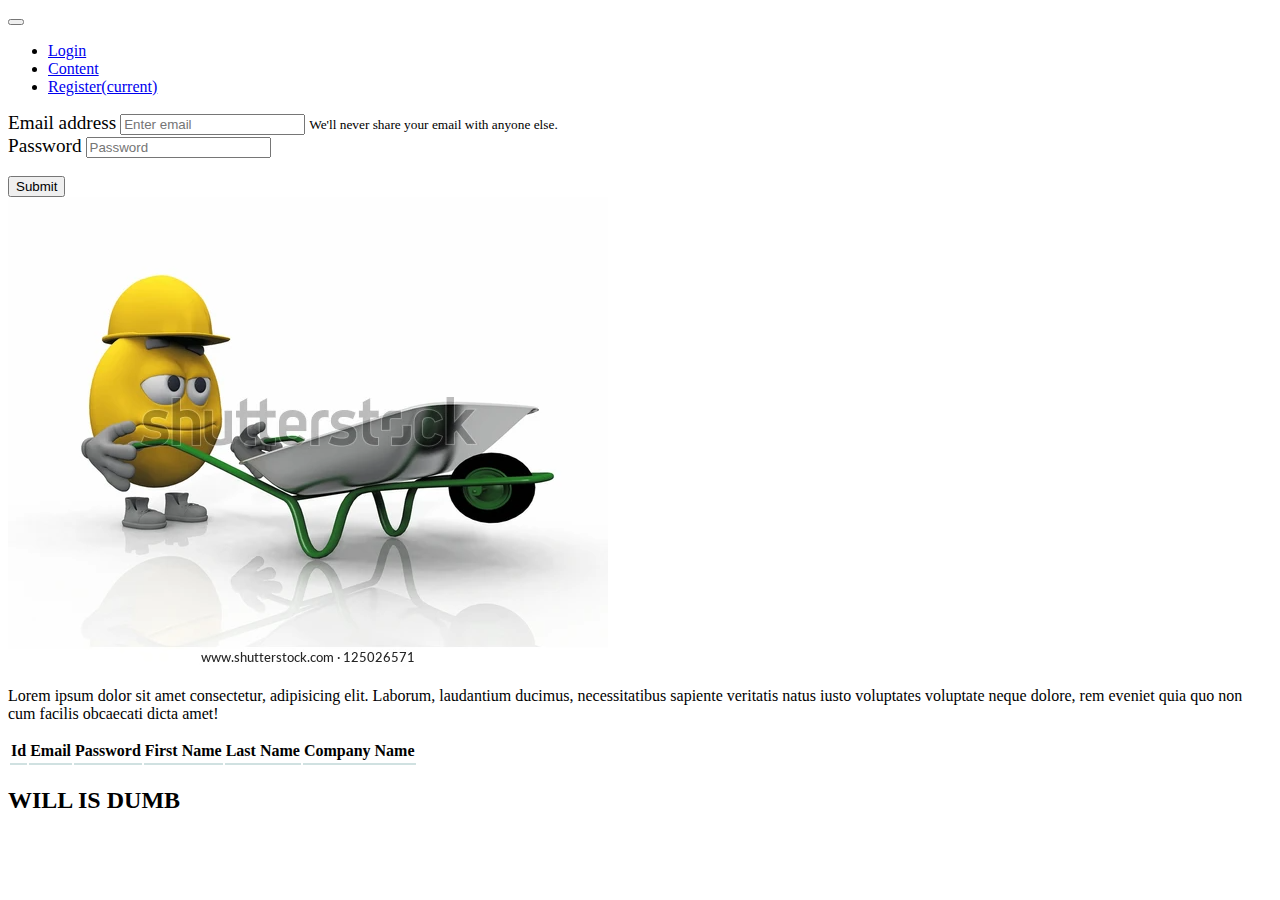
==== src/main/resources/templates/aboutus.html @ 0eda21bf "Project base" ====
<!DOCTYPE html>
<html lang="en">
<head>
    <meta charset="UTF-8">
    <meta http-equiv="X-UA-Compatible" content="IE=edge">
    <meta name="viewport" content="width=device-width, initial-scale=1.0">
    <script src="../static/Javascript/aboutus.js"></script>
    <link href="https://cdn.jsdelivr.net/npm/bootstrap@5.3.0-alpha1/dist/css/bootstrap.min.css" rel="stylesheet" integrity="sha384-GLhlTQ8iRABdZLl6O3oVMWSktQOp6b7In1Zl3/Jr59b6EGGoI1aFkw7cmDA6j6gD" crossorigin="anonymous">
    <link rel="stylesheet" href="../static/CSS/stylesheet.css">
    <title>Register</title>
</head>
<body>
    <nav class="navbar navbar-expand-lg navbar-light bg-light p-3 mb-3">      
        <button class="navbar-toggler" type="button" data-toggle="collapse" data-target="#navbarNav" aria-controls="navbarNav" aria-expanded="false" aria-label="Toggle navigation">
          <span class="navbar-toggler-icon"></span>
        </button>
        <div class="collapse navbar-collapse" id="navbarNav">
          <ul class="navbar-nav">
            <li class="nav-item active">
              <a class="nav-link" href="login.html">Login </a>
            </li>
            <li class="nav-item">
              <a class="nav-link" href="stocksAddRemove.html">Content</a>
            </li>
            <li class="nav-item">
              <a class="nav-link" href="#">Register<span class="sr-only">(current)</span></a>
            </li>
          </ul>
        </div>
      </nav>
      <div class="container">
        <div class="row gx-5">
      
          <div class="col-md-6 border rounded">
            
            <form name="form1">
              <div class="form-group">
                <label for="exampleInputEmail1">Email address</label>
                <input type="email" class="form-control" id="exampleInputEmail1" aria-describedby="emailHelp" placeholder="Enter email" name="email">
                <small id="emailHelp" class="form-text text-muted">We'll never share your email with anyone else.</small>
              </div>
              <div class="form-group">
                <label for="exampleInputPassword1">Password</label>
                <input type="password" class="form-control" id="exampleInputPassword1" placeholder="Password">
              </div>
              <br>
              <button type="submit" class="btn btn-primary mb-2" value="Submit" onclick="ValidateEmail(document.form1.email)">Submit</button>
            </form>
        </div>

      
          <div class="col-md-6 border rounded">
            <img src="../static/images/chrome_WaFBBMTZ1X.png" alt="">
            <p>Lorem ipsum dolor sit amet consectetur, adipisicing elit. Laborum, laudantium ducimus, necessitatibus sapiente veritatis natus iusto voluptates voluptate neque dolore, rem eveniet quia quo non cum facilis obcaecati dicta amet!</p>
          </div>
      

      
        </div>
      </div>

    <!-- <tr th:each="user: ${allUser}">
        <td th:text="${user.id}"/>

    </tr> -->
    <table>
      <tr>
        <th>Id</th>
        <th>Email</th>
        <th>Password</th>
        <th>First Name</th>
        <th>Last Name</th>
        <th>Company Name</th>
      </tr>
      <tr th:each = "user: ${allUser}">
        <td th:text="${user.id}"/>
        <td th:text="${user.email}"/>
        <td th:text="${user.password}"/>
        <td th:text="${user.first_name}"/>
        <td th:text="${user.last_name}"/>
          <td th:text="${user.company.companyName}"/>

      </tr>
    </table>
<h2>WILL IS DUMB</h2>
<!--    <tr th:each="student: ${students}">-->
<!--        <td th:text="${student.id}" />-->
<!--        <td th:text="${student.name}" />-->
<!--    </tr>-->
</body>
</html>
---- src/main/resources/static/CSS/stylesheet.css ----
#bubble-wrapper {
    height: 100%;
    width: 100%;
    position: fixed;
    bottom: 0px;
    overflow: hidden;
    pointer-events: none;
}

.bubble{
    height: max(300px, 30vw);
    width: max(300px, 30vw);

    background-color: blue;
    border-radius: 100%;

    position: absolute;
    left: 50%;
    top: 100%;

    animation: wave 2s ease-in-out infinite;
}

@keyframes wave {
    from, to{
        transform: translate(-50%, 0%);
    }
    50%{
        transform: translate(-50%, -20%);
    }
}


tr:nth-child(even){
  background:  #d0e1e1
  ;
}

thead {
  background: #1C6EA4;
  background: -moz-linear-gradient(top, #5592bb 0%, #327cad 66%, #1C6EA4 100%);
  background: -webkit-linear-gradient(top, #5592bb 0%, #327cad 66%, #1C6EA4 100%);
  background: linear-gradient(to bottom, #5592bb 0%, #327cad 66%, #1C6EA4 100%);
  border-bottom: 2px solid #444444;
  font-family: 'Times New Roman', Times, serif;
}
label{
  font-family: 'Times New Roman', Times, serif;
  font-size: larger;
}
thead th{
  font-size: 15px;
  font-weight: bold;
  color: #FFFFFF;
  border-left: 2px solid #D0E4F5;
}

p, option, td, h4{
  font-family: Georgia, 'Times New Roman', Times, serif;
}
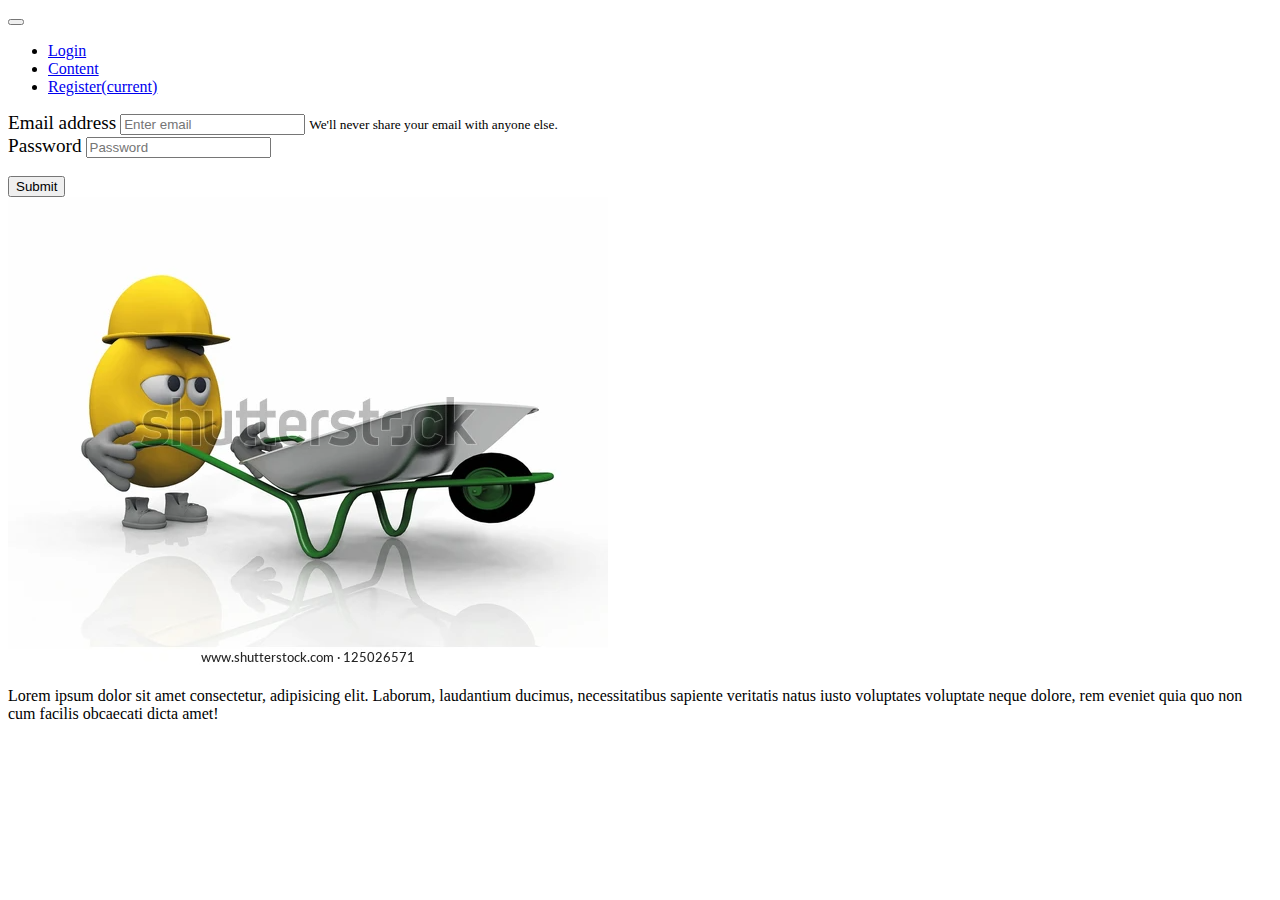
==== commit 99eb8880: "Added product view and update" ====
--- a/src/main/resources/templates/aboutus.html
+++ b/src/main/resources/templates/aboutus.html
@@ -59,33 +59,7 @@
         </div>
       </div>
 
-    <!-- <tr th:each="user: ${allUser}">
-        <td th:text="${user.id}"/>
 
-    </tr> -->
-    <table>
-      <tr>
-        <th>Id</th>
-        <th>Email</th>
-        <th>Password</th>
-        <th>First Name</th>
-        <th>Last Name</th>
-        <th>Company Name</th>
-      </tr>
-      <tr th:each = "user: ${allUser}">
-        <td th:text="${user.id}"/>
-        <td th:text="${user.email}"/>
-        <td th:text="${user.password}"/>
-        <td th:text="${user.first_name}"/>
-        <td th:text="${user.last_name}"/>
-          <td th:text="${user.company.companyName}"/>
 
-      </tr>
-    </table>
-<h2>WILL IS DUMB</h2>
-<!--    <tr th:each="student: ${students}">-->
-<!--        <td th:text="${student.id}" />-->
-<!--        <td th:text="${student.name}" />-->
-<!--    </tr>-->
 </body>
 </html>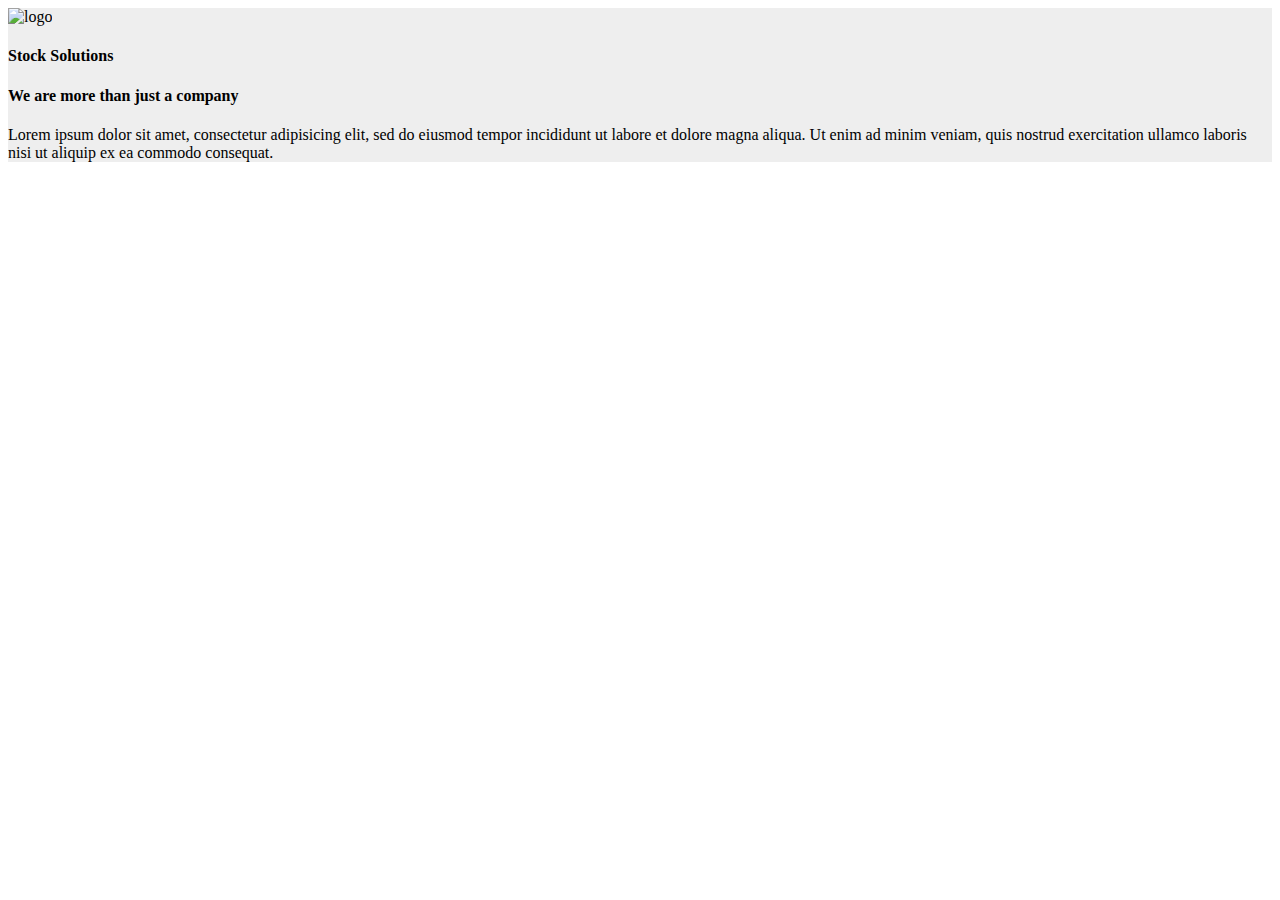
==== commit 77841911: "Fixed login redirect issue" ====
--- a/src/main/resources/templates/aboutus.html
+++ b/src/main/resources/templates/aboutus.html
@@ -1,65 +1,61 @@
 <!DOCTYPE html>
 <html lang="en">
+    <!--
+        Kevin Diehr 12/19/2022
+        Per Scholas Capstone Project
+        Login Page
+    -->
 <head>
     <meta charset="UTF-8">
     <meta http-equiv="X-UA-Compatible" content="IE=edge">
     <meta name="viewport" content="width=device-width, initial-scale=1.0">
-    <script src="../static/Javascript/aboutus.js"></script>
-    <link href="https://cdn.jsdelivr.net/npm/bootstrap@5.3.0-alpha1/dist/css/bootstrap.min.css" rel="stylesheet" integrity="sha384-GLhlTQ8iRABdZLl6O3oVMWSktQOp6b7In1Zl3/Jr59b6EGGoI1aFkw7cmDA6j6gD" crossorigin="anonymous">
+    <!-- CSS only -->
     <link rel="stylesheet" href="../static/CSS/stylesheet.css">
-    <title>Register</title>
+    
+<link href="https://cdn.jsdelivr.net/npm/bootstrap@5.2.3/dist/css/bootstrap.min.css" rel="stylesheet" integrity="sha384-rbsA2VBKQhggwzxH7pPCaAqO46MgnOM80zW1RWuH61DGLwZJEdK2Kadq2F9CUG65" crossorigin="anonymous">
+    <title>Document</title>
 </head>
 <body>
-    <nav class="navbar navbar-expand-lg navbar-light bg-light p-3 mb-3">      
-        <button class="navbar-toggler" type="button" data-toggle="collapse" data-target="#navbarNav" aria-controls="navbarNav" aria-expanded="false" aria-label="Toggle navigation">
-          <span class="navbar-toggler-icon"></span>
-        </button>
-        <div class="collapse navbar-collapse" id="navbarNav">
-          <ul class="navbar-nav">
-            <li class="nav-item active">
-              <a class="nav-link" href="login.html">Login </a>
-            </li>
-            <li class="nav-item">
-              <a class="nav-link" href="stocksAddRemove.html">Content</a>
-            </li>
-            <li class="nav-item">
-              <a class="nav-link" href="#">Register<span class="sr-only">(current)</span></a>
-            </li>
-          </ul>
-        </div>
-      </nav>
-      <div class="container">
-        <div class="row gx-5">
-      
-          <div class="col-md-6 border rounded">
-            
-            <form name="form1">
-              <div class="form-group">
-                <label for="exampleInputEmail1">Email address</label>
-                <input type="email" class="form-control" id="exampleInputEmail1" aria-describedby="emailHelp" placeholder="Enter email" name="email">
-                <small id="emailHelp" class="form-text text-muted">We'll never share your email with anyone else.</small>
-              </div>
-              <div class="form-group">
-                <label for="exampleInputPassword1">Password</label>
-                <input type="password" class="form-control" id="exampleInputPassword1" placeholder="Password">
-              </div>
-              <br>
-              <button type="submit" class="btn btn-primary mb-2" value="Submit" onclick="ValidateEmail(document.form1.email)">Submit</button>
-            </form>
-        </div>
+    <section class="h-100 gradient-form" style="background-color: #eee;">
+  <div class="container py-5 h-100">
+    <div class="row d-flex justify-content-center align-items-center h-100">
+      <div class="col-xl-10">
+        <div class="card rounded-3 text-black">
+          <div class="row g-0">
+            <div class="col-lg-6">
+              <div class="card-body p-md-5 mx-md-4">
 
-      
-          <div class="col-md-6 border rounded">
-            <img src="../static/images/chrome_WaFBBMTZ1X.png" alt="">
-            <p>Lorem ipsum dolor sit amet consectetur, adipisicing elit. Laborum, laudantium ducimus, necessitatibus sapiente veritatis natus iusto voluptates voluptate neque dolore, rem eveniet quia quo non cum facilis obcaecati dicta amet!</p>
-          </div>
-      
-
-      
-        </div>
-      </div>
+                <div class="text-center">
+                  <img src="https://mdbcdn.b-cdn.net/img/Photos/new-templates/bootstrap-login-form/lotus.webp"
+                    style="width: 185px;" alt="logo">
+                  <h4 class="mt-1 mb-5 pb-1">Stock Solutions</h4>
+                </div>
 
 
 
+              </div>
+            </div>
+
+            <div class="col-lg-6 d-flex align-items-center gradient-custom-2">
+              <div class="text-black px-3 py-4 p-md-5 mx-md-4">
+                <h4 class="mb-4">We are more than just a company</h4>
+                <p class="small mb-0">Lorem ipsum dolor sit amet, consectetur adipisicing elit, sed do eiusmod
+                  tempor incididunt ut labore et dolore magna aliqua. Ut enim ad minim veniam, quis nostrud
+                  exercitation ullamco laboris nisi ut aliquip ex ea commodo consequat.</p>
+              </div>
+              
+            </div>
+          </div>
+        </div>
+      </div>
+    </div>
+  </div>
+</section>
+
+
+
+<script src="https://cdn.jsdelivr.net/npm/@popperjs/core@2.11.6/dist/umd/popper.min.js" integrity="sha384-oBqDVmMz9ATKxIep9tiCxS/Z9fNfEXiDAYTujMAeBAsjFuCZSmKbSSUnQlmh/jp3" crossorigin="anonymous"></script>
+<script src="https://cdn.jsdelivr.net/npm/bootstrap@5.2.3/dist/js/bootstrap.min.js" integrity="sha384-cuYeSxntonz0PPNlHhBs68uyIAVpIIOZZ5JqeqvYYIcEL727kskC66kF92t6Xl2V" crossorigin="anonymous"></script>
+<script src="../static/Javascript/scripts.js"></script>
 </body>
 </html>--- a/src/main/resources/static/CSS/stylesheet.css
+++ b/src/main/resources/static/CSS/stylesheet.css
@@ -57,4 +57,8 @@
 
 p, option, td, h4{
   font-family: Georgia, 'Times New Roman', Times, serif;
+}
+
+body{
+margin-bottom:56px;
 }